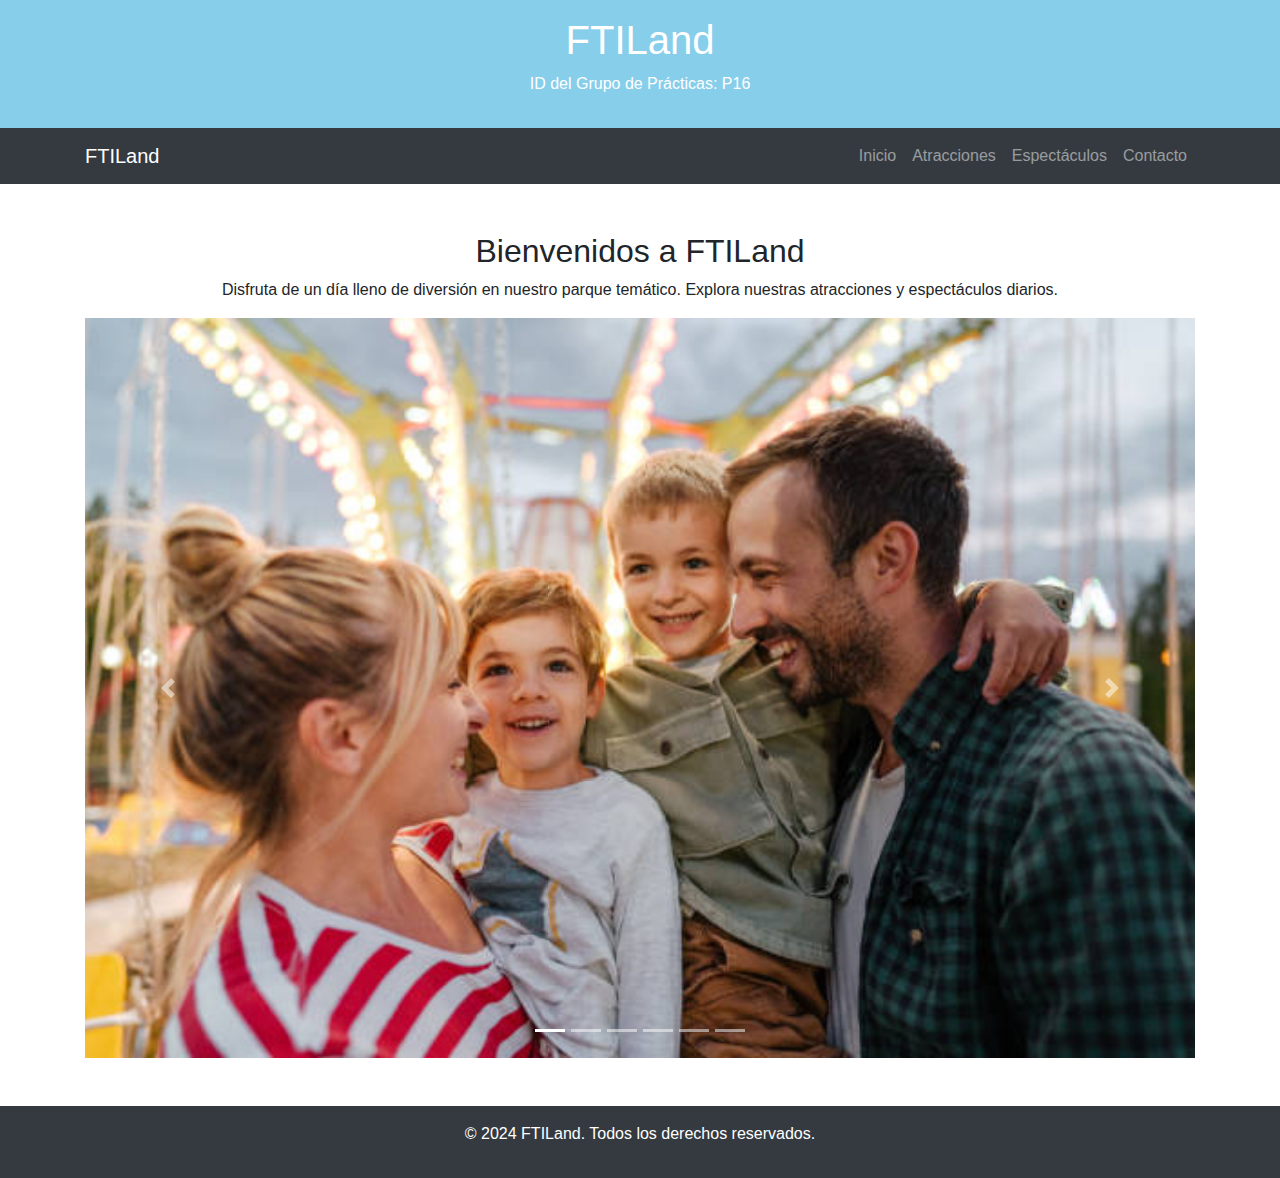
==== index.html @ b7d42705 "test imagenes" ====
<!DOCTYPE html>
<html lang="es">
<head>
    <meta charset="UTF-8">
    <meta name="viewport" content="width=device-width, initial-scale=1.0">
    <title>FTILand - Página de Inicio</title>
    <!-- Enlazar Bootstrap CSS -->
    <link href="https://maxcdn.bootstrapcdn.com/bootstrap/4.5.2/css/bootstrap.min.css" rel="stylesheet">
    <link rel="stylesheet" href="css/styles.css">
</head>
<body>
    <div class="d-flex flex-column min-vh-100">
        <!-- Cabecera -->
        <header class="bg-light-blue text-center py-3">
            <div class="container">
                <h1>FTILand</h1>
                <p>ID del Grupo de Prácticas: P16</p>
            </div>
        </header>

        <!-- Menú de navegación -->
        <nav class="navbar navbar-expand-md navbar-dark bg-dark">
            <div class="container">
                <a class="navbar-brand" href="#">FTILand</a>
                <button class="navbar-toggler" type="button" data-toggle="collapse" data-target="#navbarNav" aria-controls="navbarNav" aria-expanded="false" aria-label="Toggle navigation">
                    <span class="navbar-toggler-icon"></span>
                </button>
                <div class="collapse navbar-collapse" id="navbarNav">
                    <ul class="navbar-nav ml-auto">
                        <li class="nav-item">
                            <a class="nav-link" href="index.html">Inicio</a>
                        </li>
                        <li class="nav-item">
                            <a class="nav-link" href="attractions.html">Atracciones</a>
                        </li>
                        <li class="nav-item">
                            <a class="nav-link" href="shows.html">Espectáculos</a>
                        </li>
                        <li class="nav-item">
                            <a class="nav-link" href="contact.html">Contacto</a>
                        </li>
                    </ul>
                </div>
            </div>
        </nav>

        <!-- Contenido Principal -->
        <main class="container my-5 flex-grow-1">
            <div class="text-center">
                <h2>Bienvenidos a FTILand</h2>
                <p>Disfruta de un día lleno de diversión en nuestro parque temático. Explora nuestras atracciones y espectáculos diarios.</p>
                <div id="carouselExampleIndicators" class="carousel slide" data-ride="carousel">
                    <ol class="carousel-indicators">
                        <li data-target="#carouselExampleIndicators" data-slide-to="0" class="active"></li>
                        <li data-target="#carouselExampleIndicators" data-slide-to="1"></li>
                        <li data-target="#carouselExampleIndicators" data-slide-to="2"></li>
                        <li data-target="#carouselExampleIndicators" data-slide-to="3"></li>
                        <li data-target="#carouselExampleIndicators" data-slide-to="4"></li>
                        <li data-target="#carouselExampleIndicators" data-slide-to="5"></li>
                    </ol>
                    <div class="carousel-inner">
                        <div class="carousel-item active">
                            <img src="imagenes/index/index01.jpg" class="d-block w-100" alt="Imagen 1">
                        </div>
                        <div class="carousel-item">
                            <img src="imagenes/index/index02.jpg" class="d-block w-100" alt="Imagen 2">
                        </div>
                        <div class="carousel-item">
                            <img src="imagenes/index/index03.jpg" class="d-block w-100" alt="Imagen 3">
                        </div>
                        <div class="carousel-item">
                            <img src="imagenes/index/index04.jpg" class="d-block w-100" alt="Imagen 4">
                        </div>
                        <div class="carousel-item">
                            <img src="imagenes/index/index05.jpg" class="d-block w-100" alt="Imagen 5">
                        </div>
                        <div class="carousel-item">
                            <img src="imagenes/index/index06.jpg" class="d-block w-100" alt="Imagen 6">
                        </div>
                    </div>
                    <a class="carousel-control-prev" href="#carouselExampleIndicators" role="button" data-slide="prev">
                        <span class="carousel-control-prev-icon" aria-hidden="true"></span>
                        <span class="sr-only">Previous</span>
                    </a>
                    <a class="carousel-control-next" href="#carouselExampleIndicators" role="button" data-slide="next">
                        <span class="carousel-control-next-icon" aria-hidden="true"></span>
                        <span class="sr-only">Next</span>
                    </a>
                </div>
            </div>
        </main>

        <!-- Pie de página -->
        <footer class="bg-dark text-white text-center py-3 mt-auto">
            <div class="container">
                <p>&copy; 2024 FTILand. Todos los derechos reservados.</p>
            </div>
        </footer>
    </div>

    <!-- Enlazar jQuery y Bootstrap JS -->
    <script src="https://code.jquery.com/jquery-3.5.1.slim.min.js"></script>
    <script src="https://cdn.jsdelivr.net/npm/@popperjs/core@2.9.2/dist/umd/popper.min.js"></script>
    <script src="https://maxcdn.bootstrapcdn.com/bootstrap/4.5.2/js/bootstrap.min.js"></script>
    <script src="js/scripts.js"></script>
</body>
</html>
---- css/styles.css ----
/*Estilo para la cabecera index */
.bg-light-blue {
    background-color: #87CEEB; /* Azul celeste */
    color: white; /* Asegura que el texto sea blanco */
}
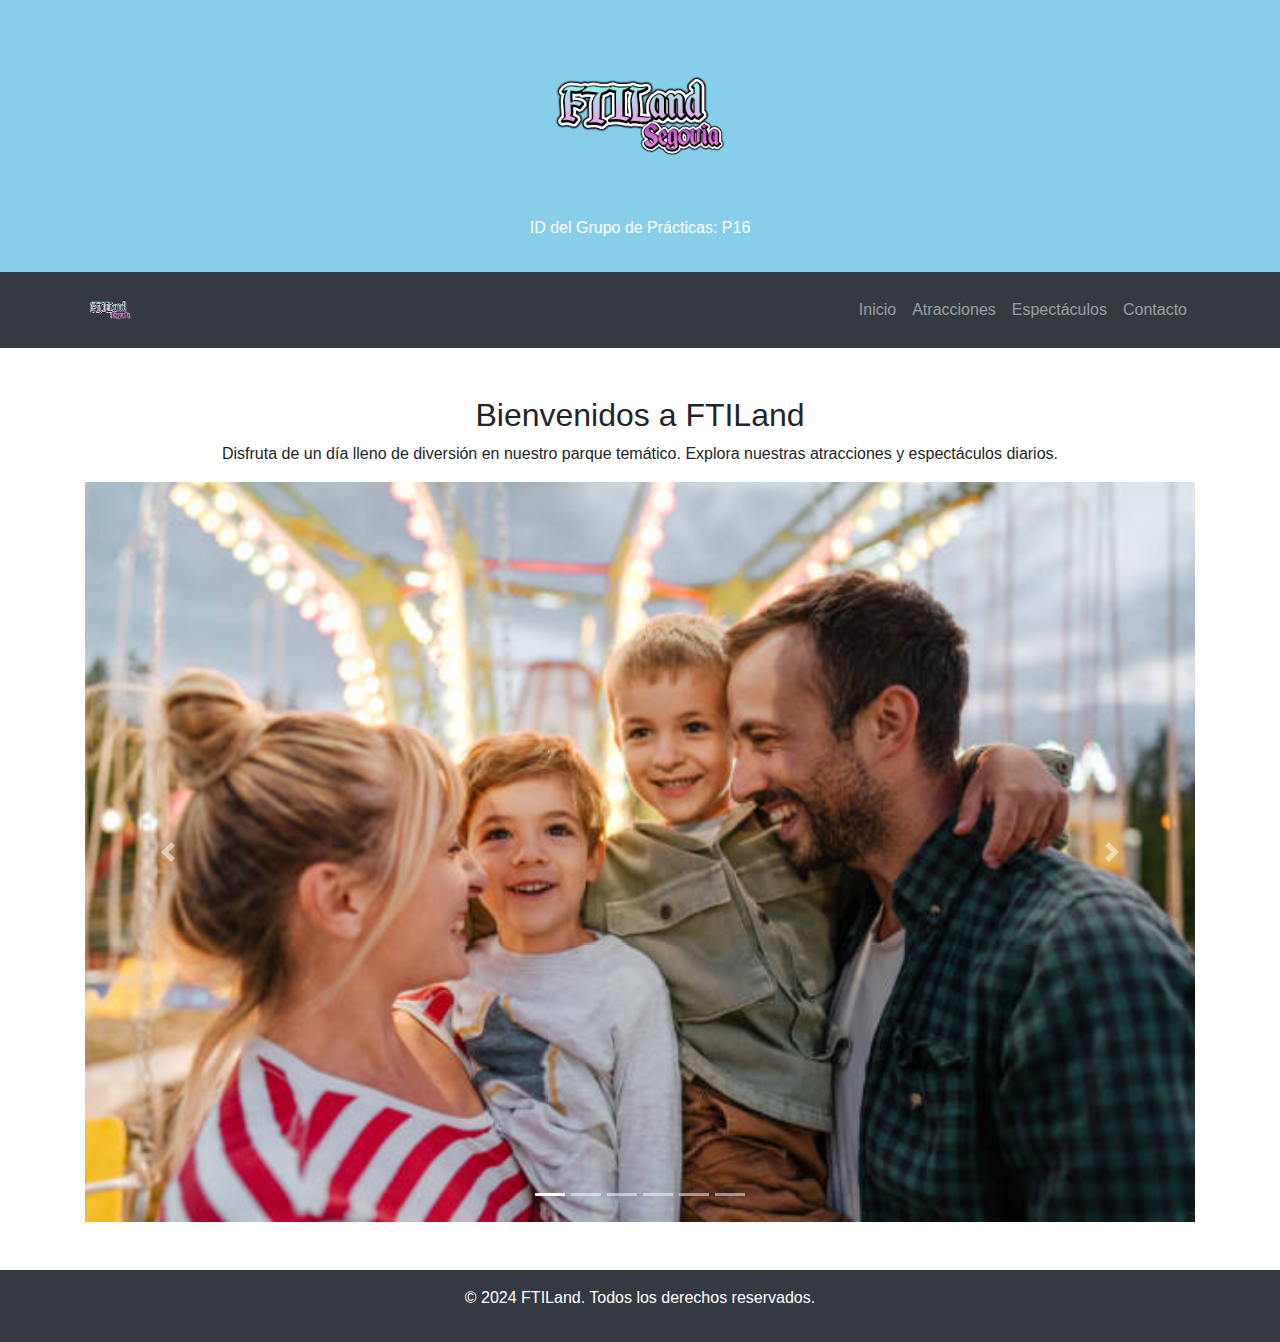
==== commit 96d44405: "test logo" ====
--- a/index.html
+++ b/index.html
@@ -13,7 +13,7 @@
         <!-- Cabecera -->
         <header class="bg-light-blue text-center py-3">
             <div class="container">
-                <h1>FTILand</h1>
+                <img src="imagenes/logo/FTILand.png" alt="Logo de FTILand" style="max-width: 200px;">
                 <p>ID del Grupo de Prácticas: P16</p>
             </div>
         </header>
@@ -21,7 +21,9 @@
         <!-- Menú de navegación -->
         <nav class="navbar navbar-expand-md navbar-dark bg-dark">
             <div class="container">
-                <a class="navbar-brand" href="#">FTILand</a>
+                <a class="navbar-brand" href="#">
+                    <img src="imagenes/logo/FTILand.png" alt="Logo de FTILand" style="max-width: 50px;">
+                </a>
                 <button class="navbar-toggler" type="button" data-toggle="collapse" data-target="#navbarNav" aria-controls="navbarNav" aria-expanded="false" aria-label="Toggle navigation">
                     <span class="navbar-toggler-icon"></span>
                 </button>
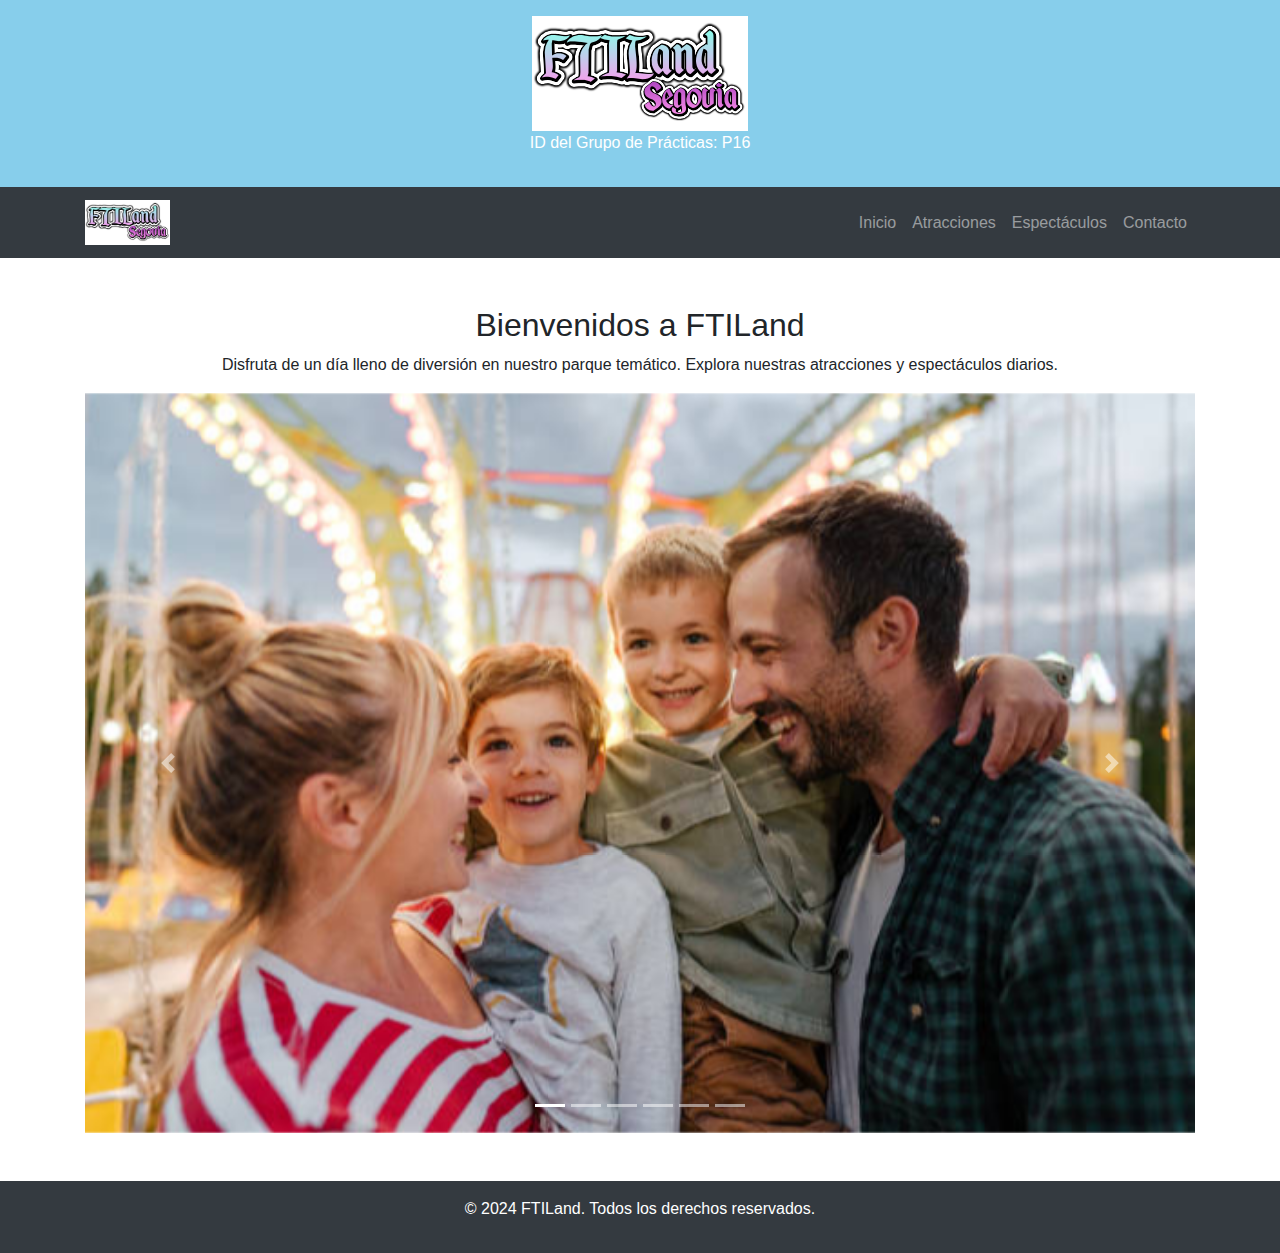
==== commit e749185a: "Update index.html" ====
--- a/index.html
+++ b/index.html
@@ -13,7 +13,7 @@
         <!-- Cabecera -->
         <header class="bg-light-blue text-center py-3">
             <div class="container">
-                <img src="imagenes/logo/FTILand.png" alt="Logo de FTILand" style="max-width: 200px;">
+                <img src="imagenes/logo/FTILand.png" alt="Logo de FTILand" style="max-width: 115x;">
                 <p>ID del Grupo de Prácticas: P16</p>
             </div>
         </header>
@@ -22,7 +22,7 @@
         <nav class="navbar navbar-expand-md navbar-dark bg-dark">
             <div class="container">
                 <a class="navbar-brand" href="#">
-                    <img src="imagenes/logo/FTILand.png" alt="Logo de FTILand" style="max-width: 50px;">
+                    <img src="imagenes/logo/FTILand.png" alt="Logo de FTILand" style="max-width: 85px;">
                 </a>
                 <button class="navbar-toggler" type="button" data-toggle="collapse" data-target="#navbarNav" aria-controls="navbarNav" aria-expanded="false" aria-label="Toggle navigation">
                     <span class="navbar-toggler-icon"></span>
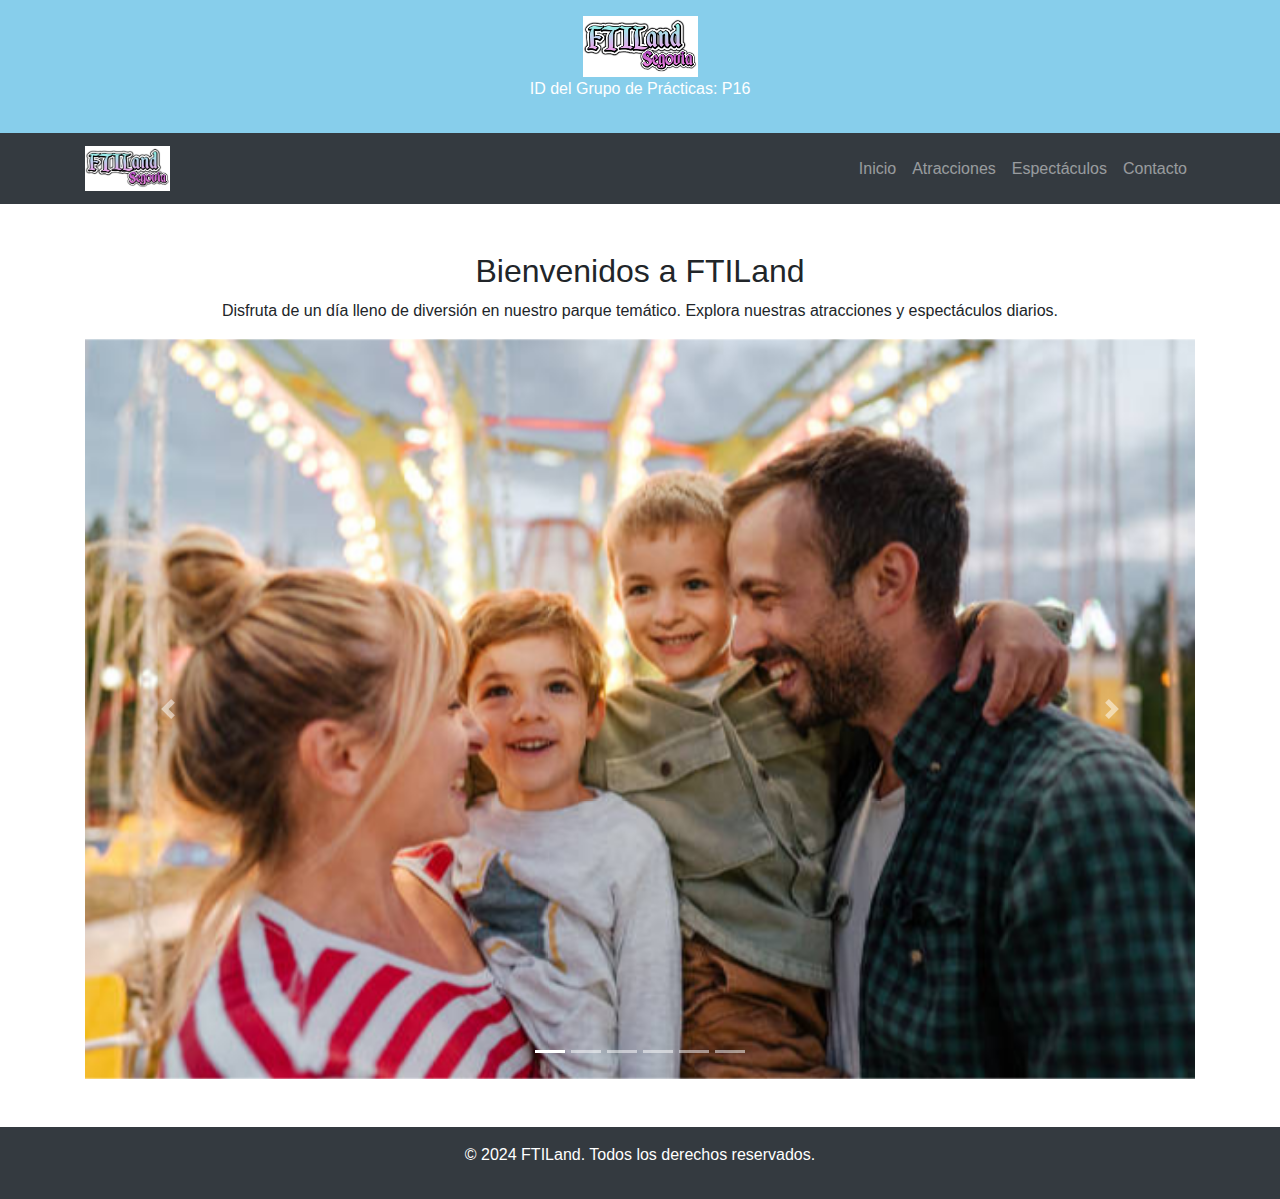
==== commit 6f0746dc: "Update index.html" ====
--- a/index.html
+++ b/index.html
@@ -13,7 +13,7 @@
         <!-- Cabecera -->
         <header class="bg-light-blue text-center py-3">
             <div class="container">
-                <img src="imagenes/logo/FTILand.png" alt="Logo de FTILand" style="max-width: 115x;">
+                <img src="imagenes/logo/FTILand.png" alt="Logo de FTILand" style="max-width: 115px; width: 100%;">
                 <p>ID del Grupo de Prácticas: P16</p>
             </div>
         </header>
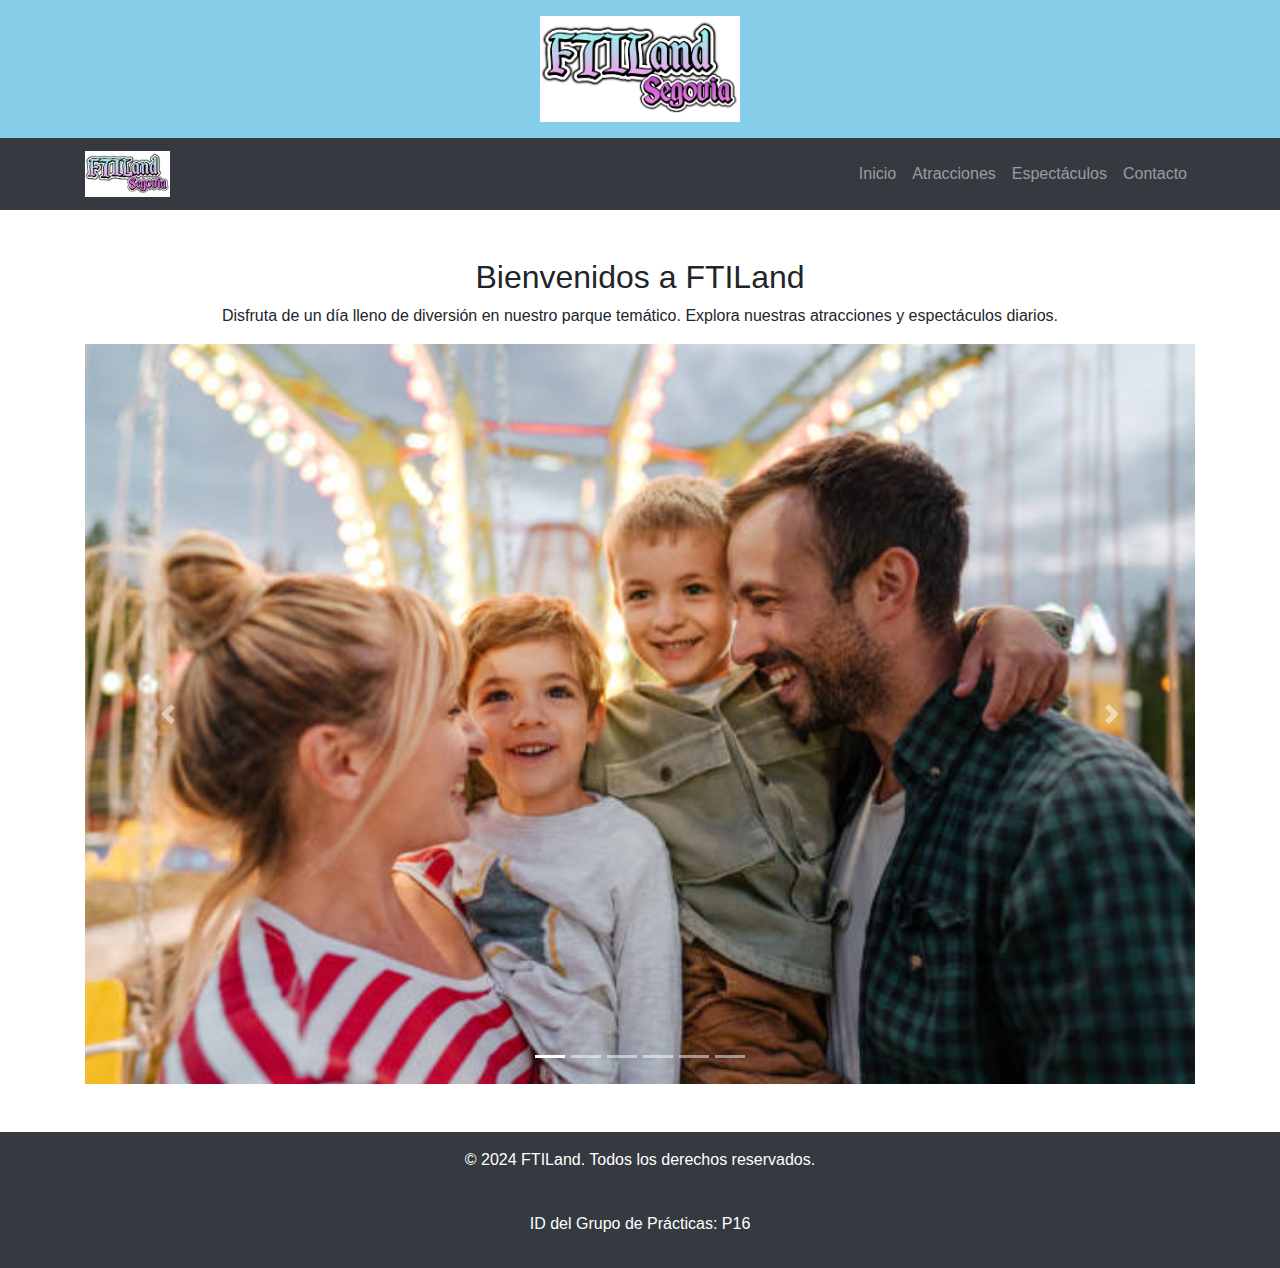
==== commit 29fdca02: "Update index.html" ====
--- a/index.html
+++ b/index.html
@@ -13,8 +13,7 @@
         <!-- Cabecera -->
         <header class="bg-light-blue text-center py-3">
             <div class="container">
-                <img src="imagenes/logo/FTILand.png" alt="Logo de FTILand" style="max-width: 115px; width: 100%;">
-                <p>ID del Grupo de Prácticas: P16</p>
+                <img src="imagenes/logo/FTILand.png" alt="Logo de FTILand" style="max-width: 200px; width: 100%;">
             </div>
         </header>
 
@@ -96,6 +95,8 @@
         <footer class="bg-dark text-white text-center py-3 mt-auto">
             <div class="container">
                 <p>&copy; 2024 FTILand. Todos los derechos reservados.</p>
+                <br>
+                <p>ID del Grupo de Prácticas: P16</p>
             </div>
         </footer>
     </div>
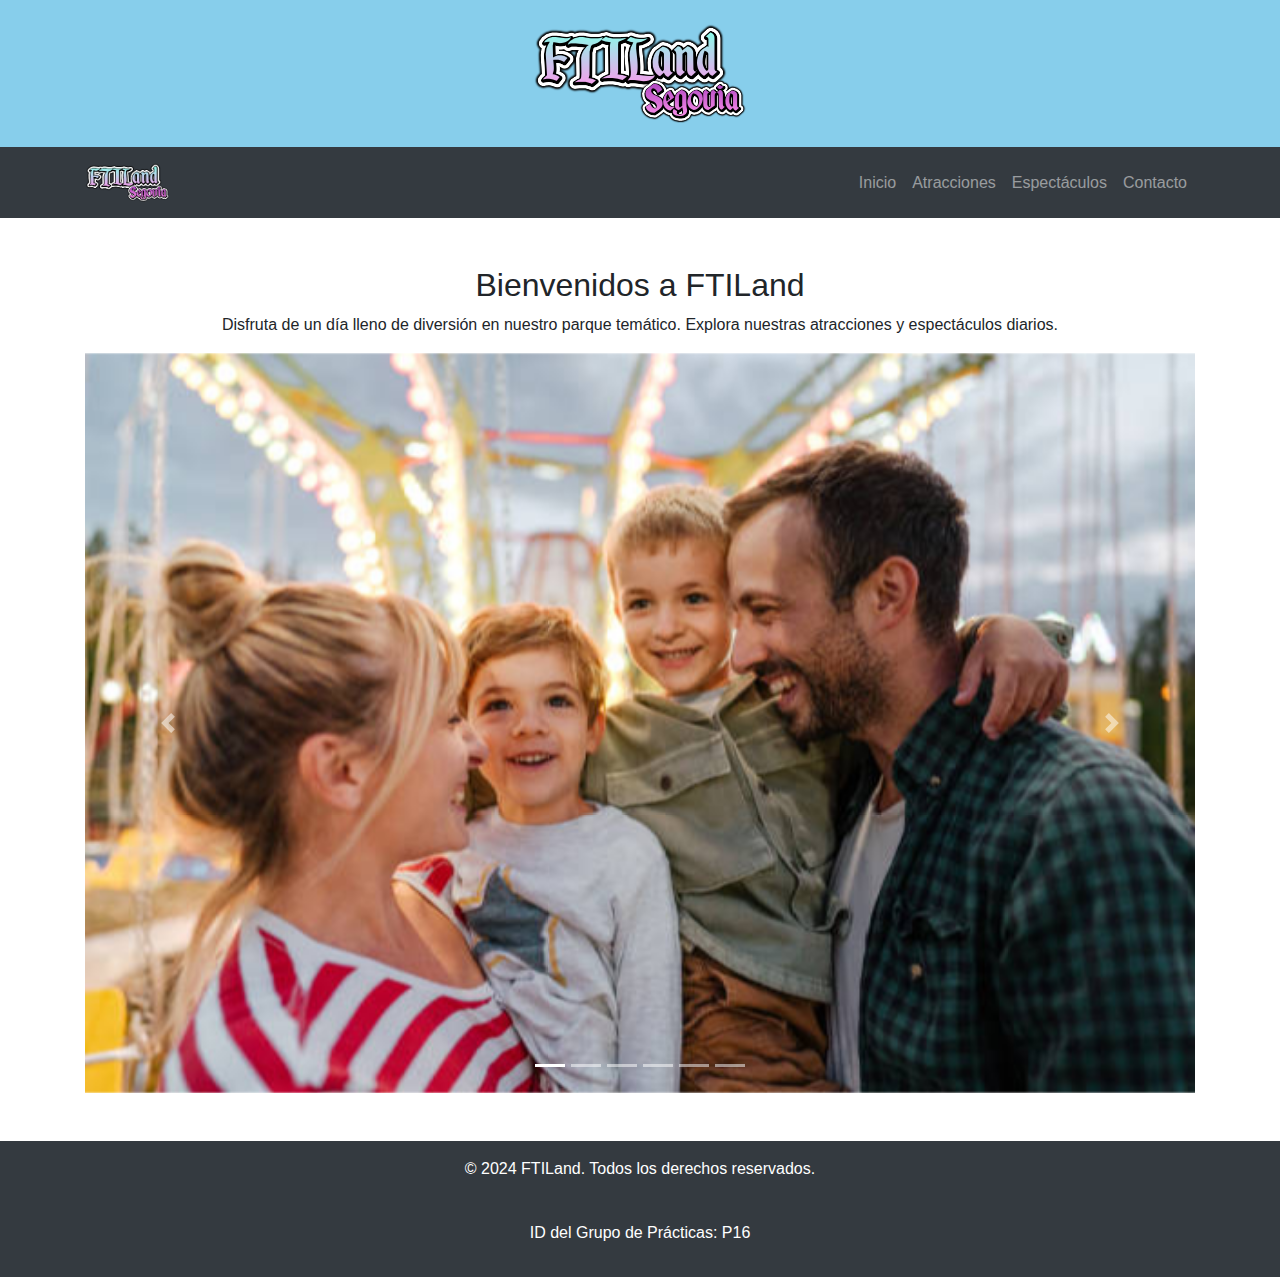
==== commit bb3c3a75: "fix imagen" ====
--- a/index.html
+++ b/index.html
@@ -13,7 +13,7 @@
         <!-- Cabecera -->
         <header class="bg-light-blue text-center py-3">
             <div class="container">
-                <img src="imagenes/logo/FTILand.png" alt="Logo de FTILand" style="max-width: 200px; width: 100%;">
+                <img src="imagenes/logo/FTILand.png" alt="Logo de FTILand" style="max-width: 216px; max-height: 115px; width: 100%;">
             </div>
         </header>
 
